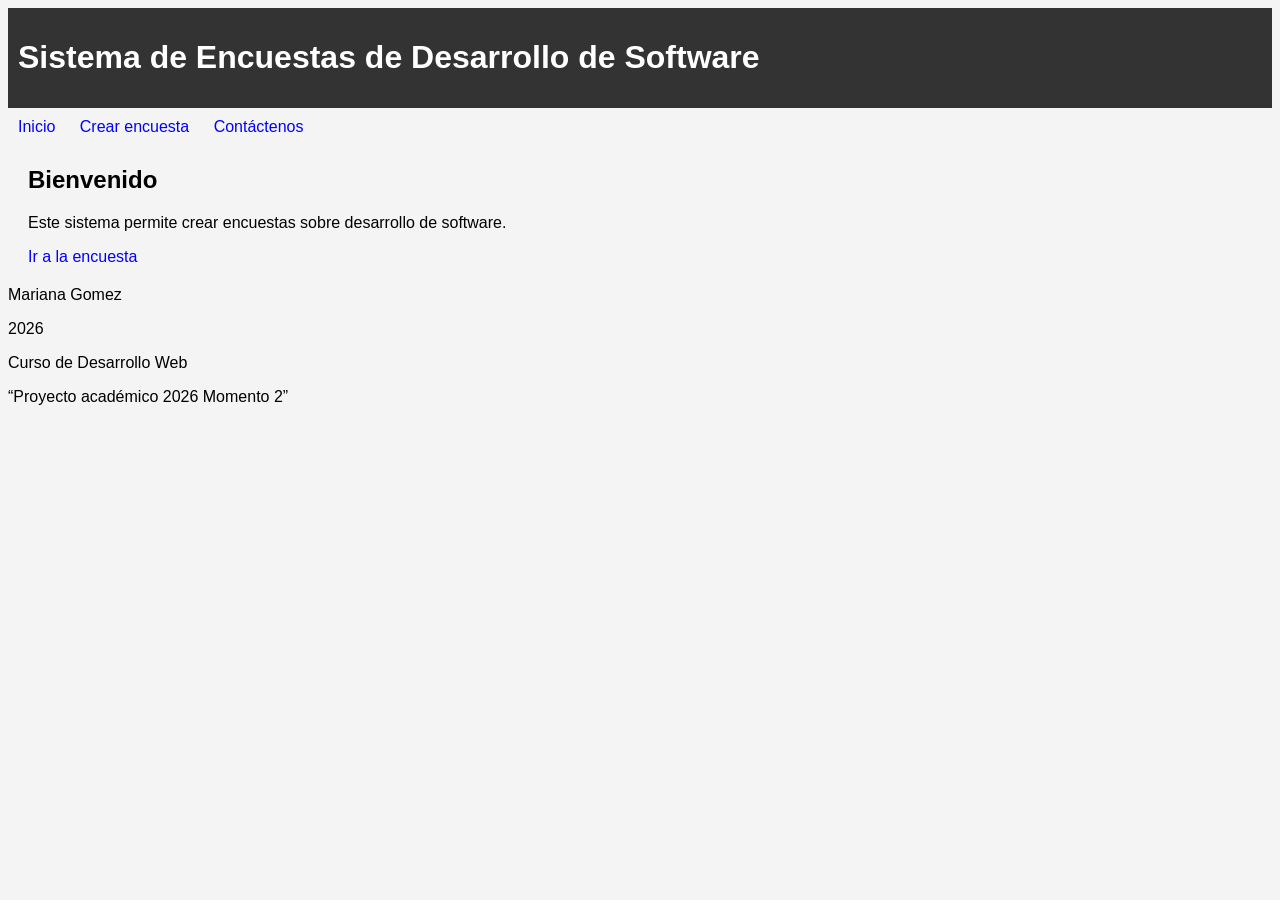
==== index.html @ b4a61635 "Inicio-proyecto" ====
<!DOCTYPE html>
<html lang="es">
<head>
    <meta charset="UTF-8">
    <title>Encuestas Desarrollo de Software</title>
    <link rel="stylesheet" href="style.css">
</head>
<body>


    <header>
        <h1>Sistema de Encuestas de Desarrollo de Software</h1>
    </header>

    <nav>
        <a href="index.html">Inicio</a>
        <a href="survey.html">Crear encuesta</a>
        <a href="contact-us.html">Contáctenos</a>
    </nav>

    <main>
        <section>
            <h2>Bienvenido</h2>
            <p>Este sistema permite crear encuestas sobre desarrollo de software.</p>
            <a href="survey.html">Ir a la encuesta</a>
        </section>
    </main>

    <footer>
        <p>Mariana Gomez</p>
        <p>2026</p>
        <p>Curso de Desarrollo Web</p>
        <p>“Proyecto académico 2026 Momento 2”</p>
    </footer>

</body>
</html>
---- style.css ----
body {
    font-family: Arial, sans-serif;
    background-color: #f4f4f4;

}

header {
    background-color: #333;
    color: white;
    padding: 10px;
}

nav ul {
    list-style: none;
    padding: 0;
}

nav a {
    margin: 10px;
    display: inline-block;
}
a {
    text-decoration: none;
    color: blue;
}

section {
    margin: 20px;
}

button {
    padding: 10px;
    background-color: #333;
    color: white;
    border: none;
}
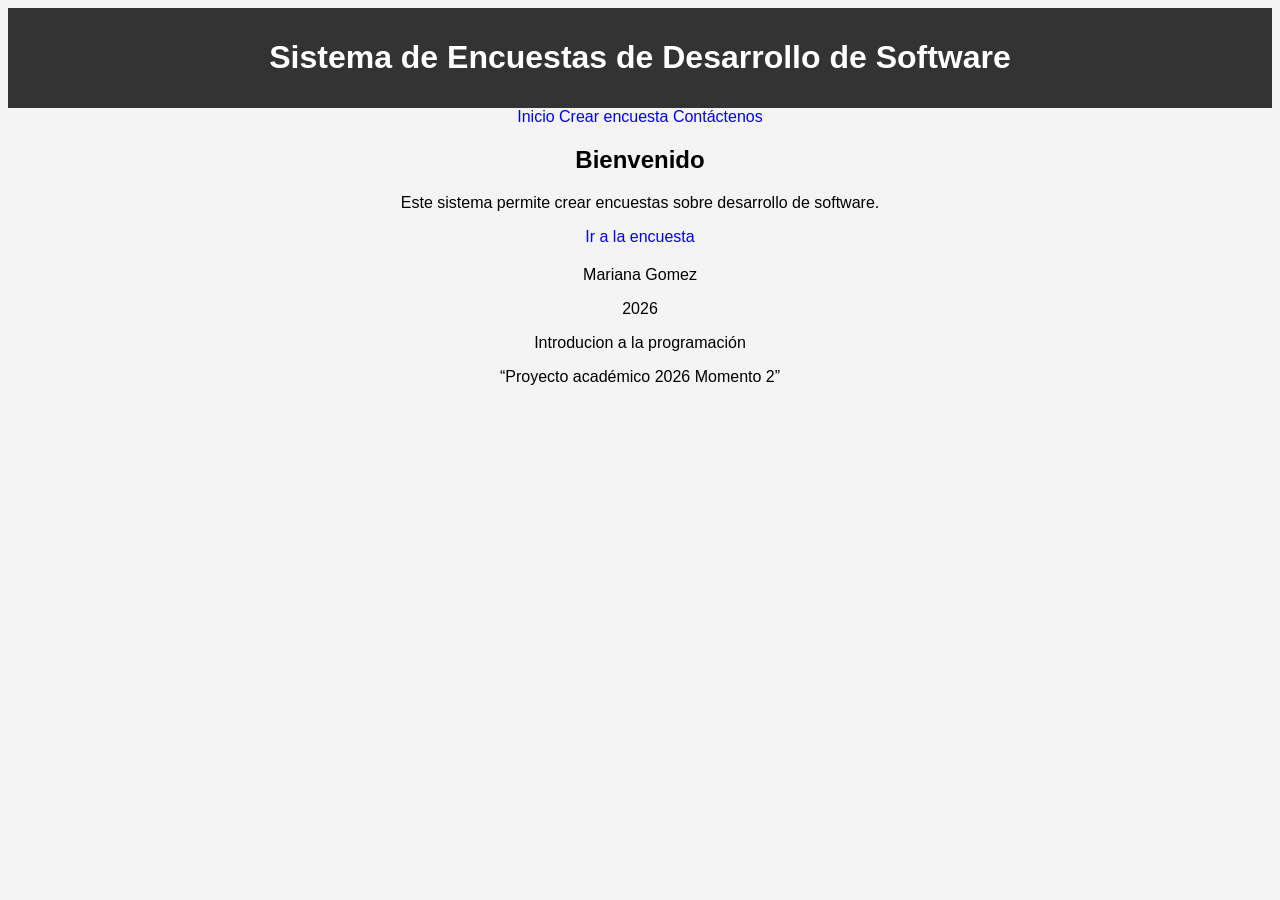
==== commit ad3e43d4: "index" ====
--- a/index.html
+++ b/index.html
@@ -29,7 +29,7 @@
     <footer>
         <p>Mariana Gomez</p>
         <p>2026</p>
-        <p>Curso de Desarrollo Web</p>
+        <p>Introducion a la programación</p>
         <p>“Proyecto académico 2026 Momento 2”</p>
     </footer>
 
--- a/style.css
+++ b/style.css
@@ -1,7 +1,8 @@
 body {
+    position: relative;
     font-family: Arial, sans-serif;
     background-color: #f4f4f4;
-
+    text-align: center;
 }
 
 header {
@@ -15,10 +16,7 @@
     padding: 0;
 }
 
-nav a {
-    margin: 10px;
-    display: inline-block;
-}
+
 a {
     text-decoration: none;
     color: blue;
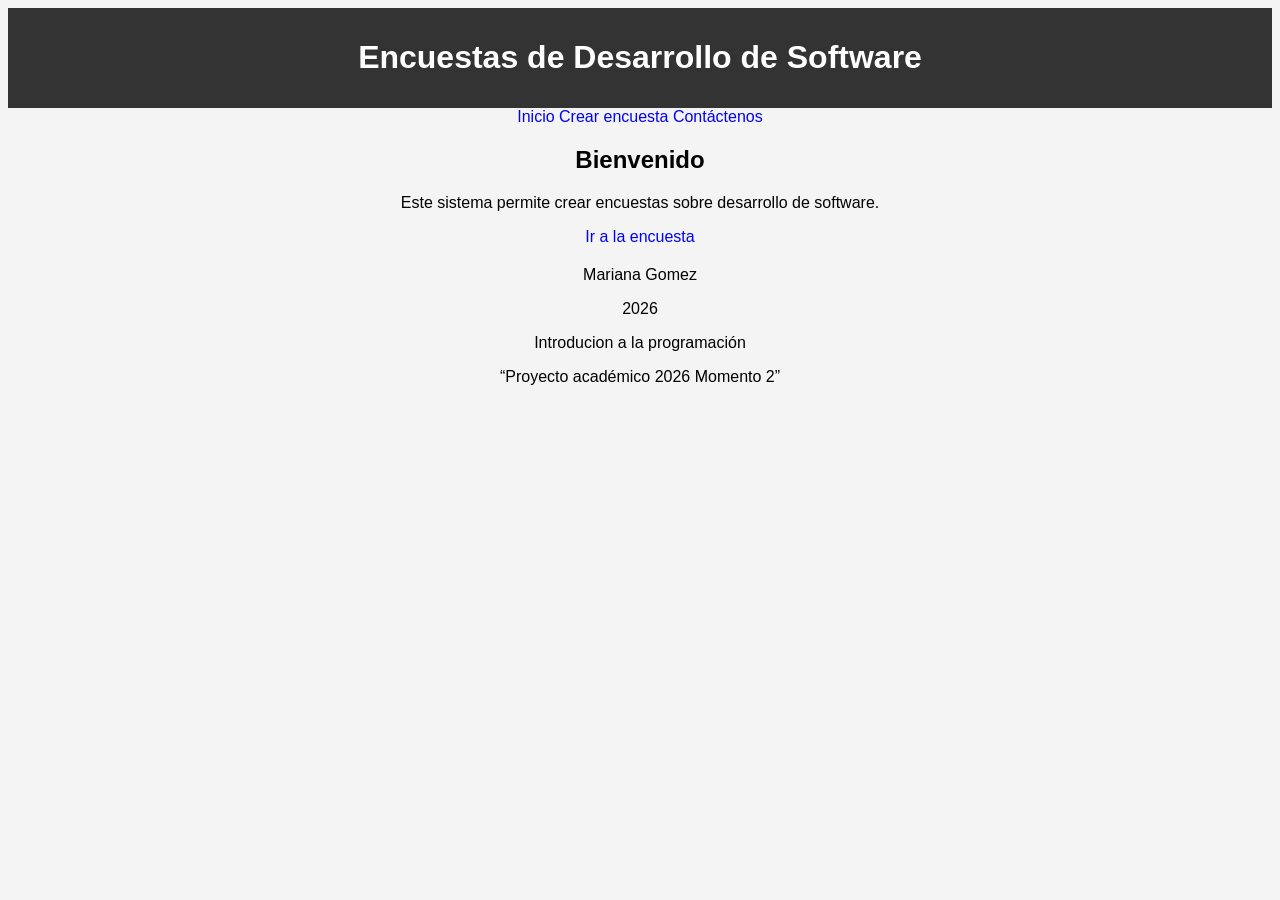
==== commit bd978f13: "inde" ====
--- a/index.html
+++ b/index.html
@@ -9,7 +9,7 @@
 
 
     <header>
-        <h1>Sistema de Encuestas de Desarrollo de Software</h1>
+        <h1>Encuestas de Desarrollo de Software</h1>
     </header>
 
     <nav>
